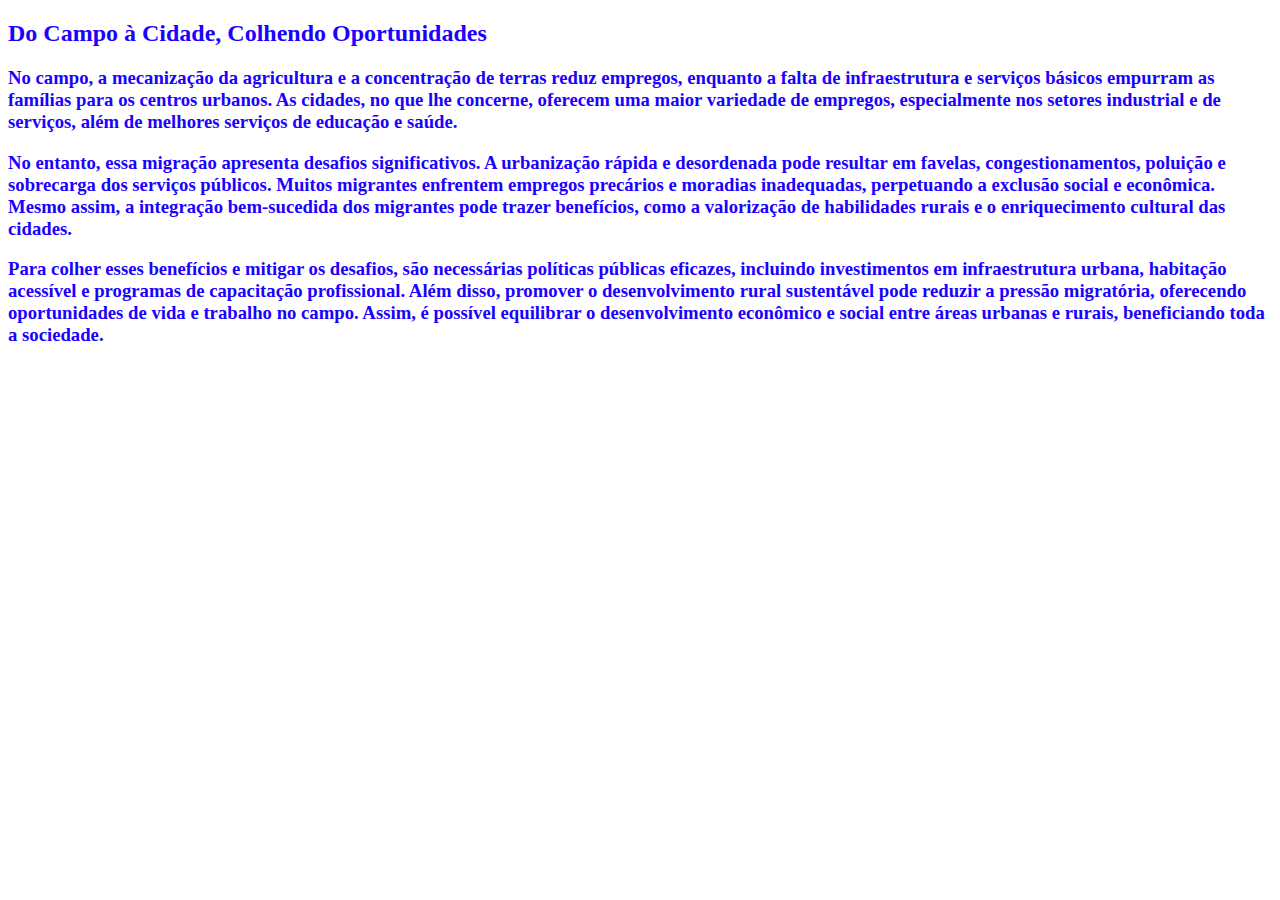
==== index.html @ 878a297c "Add files via upload" ====
<!DOCTYPE html>
<html lang="en">
<head>
    <meta charset="UTF-8">
    <meta name="viewport" content="width=device-width, initial-scale=1.0">
    <title>Document</title>
    <link rel="stylesheet" href="style.css">
</head>
<body>
    
<h2>Do Campo à Cidade, Colhendo Oportunidades</h2>
<h3>No campo, a mecanização da agricultura e a concentração de terras reduz empregos, enquanto a falta de infraestrutura e serviços básicos empurram as famílias para os centros urbanos. As cidades, no que lhe concerne, oferecem uma maior variedade de empregos, especialmente nos setores industrial e de serviços, além de melhores serviços de educação e saúde. 
   <p> No entanto, essa migração apresenta desafios significativos. A urbanização rápida e desordenada pode resultar em favelas, congestionamentos, poluição e sobrecarga dos serviços públicos. Muitos migrantes enfrentem empregos precários e moradias inadequadas, perpetuando a exclusão social e econômica. Mesmo assim, a integração bem-sucedida dos migrantes pode trazer benefícios, como a valorização de habilidades rurais e o enriquecimento cultural das cidades.</p>
     Para colher esses benefícios e mitigar os desafios, são necessárias políticas públicas eficazes, incluindo investimentos em infraestrutura urbana, habitação acessível e programas de capacitação profissional. Além disso, promover o desenvolvimento rural sustentável pode reduzir a pressão migratória, oferecendo oportunidades de vida e trabalho no campo. Assim, é possível equilibrar o desenvolvimento econômico e social entre áreas urbanas e rurais, beneficiando toda a sociedade.
     </h3>

</body>
</html>
---- style.css ----
body{
    background-color: rgb(255, 255, 255); color: rgb(27, 2, 255);
}
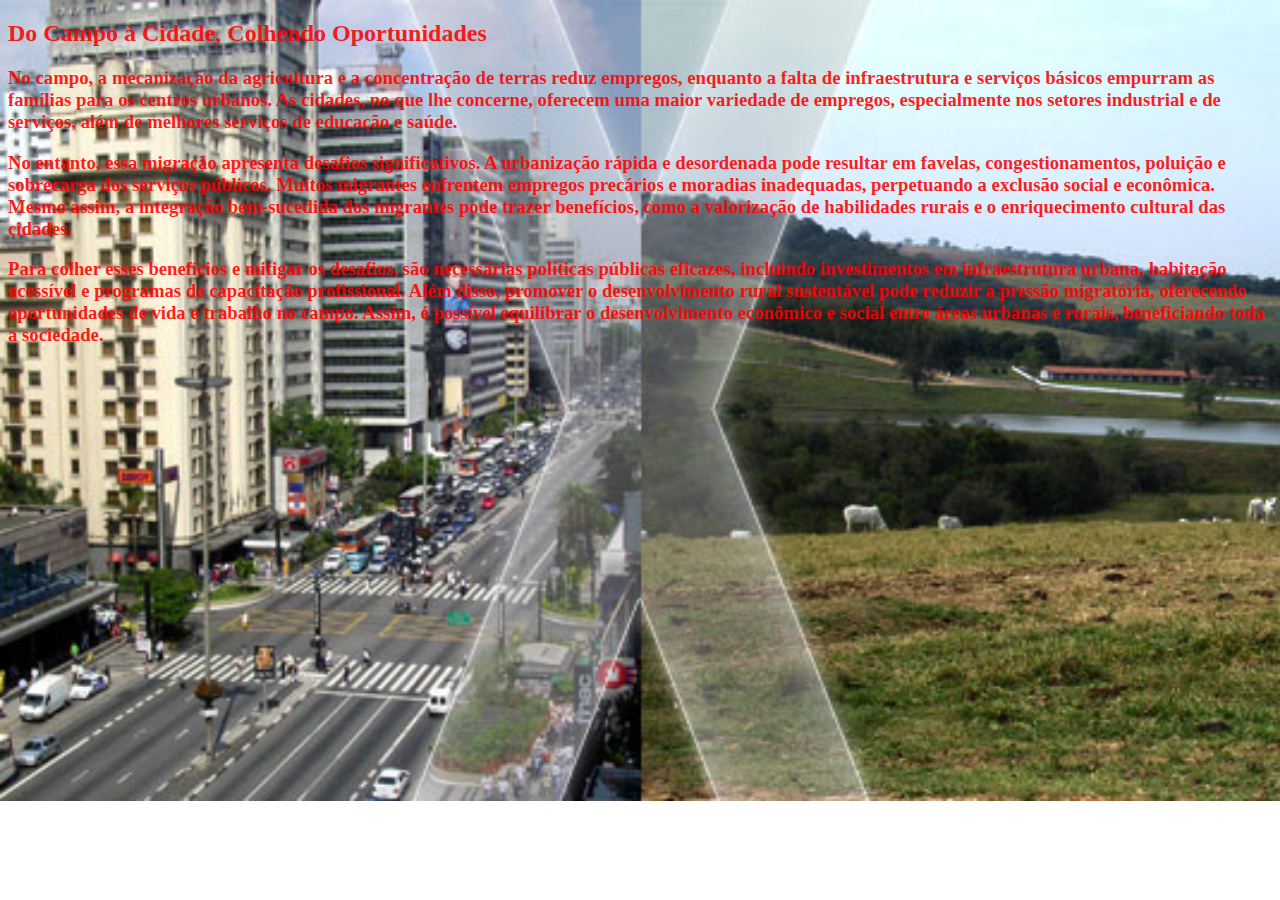
==== commit 24ce6460: "Add files via upload" ====
--- a/index.html
+++ b/index.html
@@ -6,9 +6,8 @@
     <title>Document</title>
     <link rel="stylesheet" href="style.css">
 </head>
-<body>
-    
-<h2>Do Campo à Cidade, Colhendo Oportunidades</h2>
+<body> 
+    <h2>Do Campo à Cidade, Colhendo Oportunidades</h2>
 <h3>No campo, a mecanização da agricultura e a concentração de terras reduz empregos, enquanto a falta de infraestrutura e serviços básicos empurram as famílias para os centros urbanos. As cidades, no que lhe concerne, oferecem uma maior variedade de empregos, especialmente nos setores industrial e de serviços, além de melhores serviços de educação e saúde. 
    <p> No entanto, essa migração apresenta desafios significativos. A urbanização rápida e desordenada pode resultar em favelas, congestionamentos, poluição e sobrecarga dos serviços públicos. Muitos migrantes enfrentem empregos precários e moradias inadequadas, perpetuando a exclusão social e econômica. Mesmo assim, a integração bem-sucedida dos migrantes pode trazer benefícios, como a valorização de habilidades rurais e o enriquecimento cultural das cidades.</p>
      Para colher esses benefícios e mitigar os desafios, são necessárias políticas públicas eficazes, incluindo investimentos em infraestrutura urbana, habitação acessível e programas de capacitação profissional. Além disso, promover o desenvolvimento rural sustentável pode reduzir a pressão migratória, oferecendo oportunidades de vida e trabalho no campo. Assim, é possível equilibrar o desenvolvimento econômico e social entre áreas urbanas e rurais, beneficiando toda a sociedade.
--- a/style.css
+++ b/style.css
@@ -1,3 +1,8 @@
 body{
-    background-color: rgb(255, 255, 255); color: rgb(27, 2, 255);
+    background-color: rgb(255, 255, 255); color: rgba(255, 0, 0, 0.884);
+}
+body{
+    background-image: url(kk.jpg);
+    background-repeat: no-repeat;
+    background-size: cover;
 }